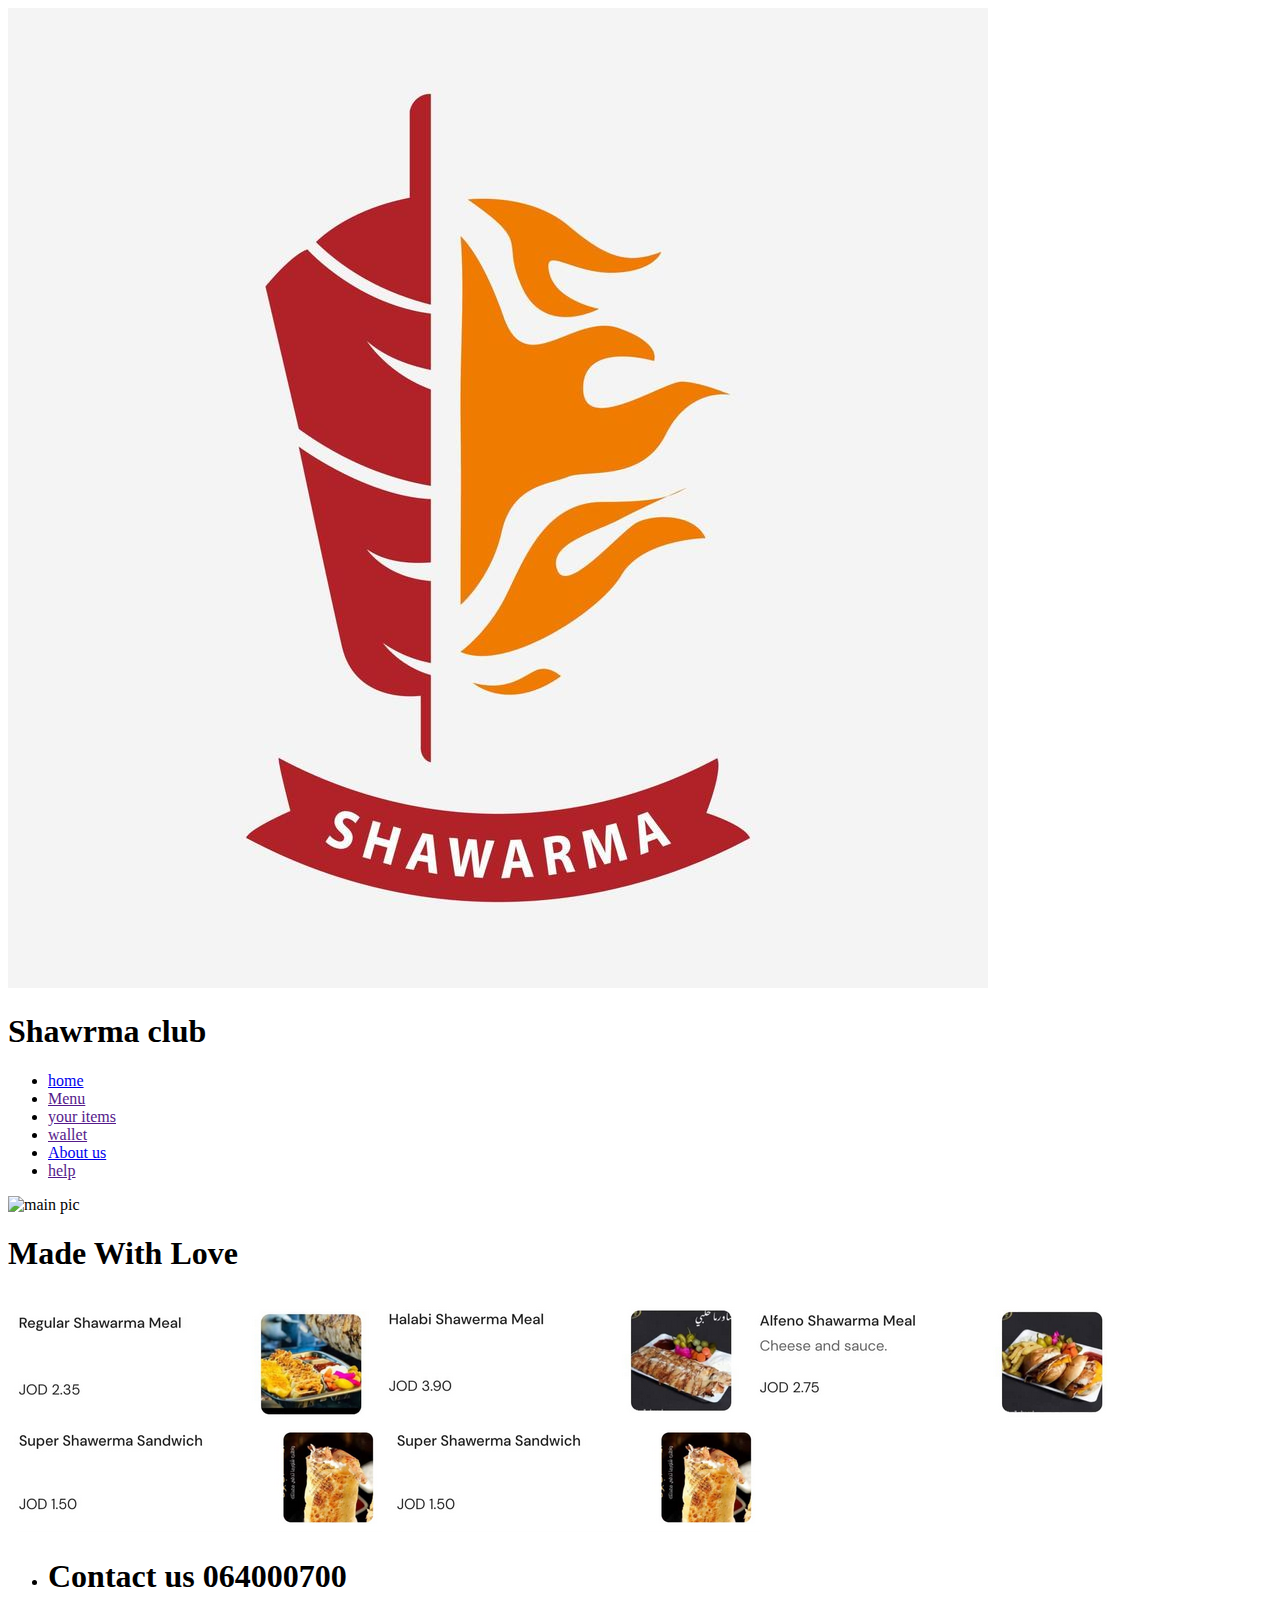
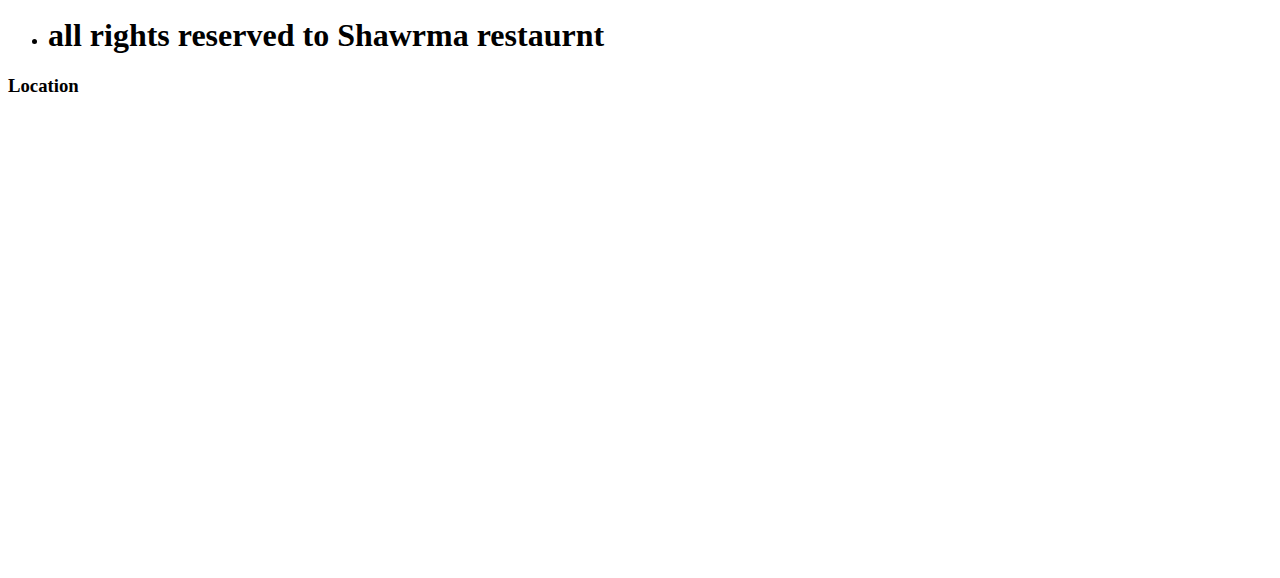
==== index.html @ a4732c76 "islam" ====
<!DOCTYPE html>
<html lang="en">
<head>
    <meta charset="UTF-8">
    <meta http-equiv="X-UA-Compatible" content="IE=edge">
    <meta name="viewport" content="width=device-width, initial-scale=1.0">
    <title>restaurnt</title>
</head>
<body>
    <img src="./old_assests/shawrma logo.jpg" alt="logo">        
<h1>Shawrma club</h1>  
 
<nav>
    <ul>
        <li><a href="./index.html">home</a></li>
        <li><a href="">Menu</a></li>
        <li><a href="">your items</a></li>
        <li><a href="">wallet</a></li>
        <li><a href="./aboutus.html">About us</a></li>
        <li><a href="">help</a></li>
    </ul>
</nav>
    </header>
    <main>
        <img src="./old_assests/" alt="main pic">
        
<h1>Made With Love</h1>
<img src="./old_assests/294830175_1261803597958836_1350661480301483932_n.png" alt="reguler meal">
<img src="./old_assests/295501112_5330674413655810_8865581534980922826_n.png" alt="halaby meal">
<img src="./old_assests/295384455_5508260689233342_9132657870255158246_n.png" alt="italian meal">
<img src="./old_assests/294958658_437301294784840_1372869693812761490_n.png" alt="reguler sandwich">
<img src="./old_assests/294958658_437301294784840_1372869693812761490_n.png" alt="swper sandwich">
    </main>
    <footer>
        <ul>  
         <li><h1>Contact us 064000700</h1></li>
         <li><h1> all rights reserved to Shawrma restaurnt</h1></li>
         </ul>
         <h3> Location</h3>
         <iframe src="https://www.google.com/maps/embed?pb=!1m18!1m12!1m3!1d3362.5629206074577!2d35.881318385487845!3d32.56450840209894!2m3!1f0!2f0!3f0!3m2!1i1024!2i768!4f13.1!3m3!1m2!1s0x151c75cefa4b2397%3A0x666b14405b1d341a!2z2LQuINij2LPZhdin2KEg2KjZhtiqINij2KjZiiDYqNmD2LHYjCDYpdix2KjYrw!5e0!3m2!1sar!2sjo!4v1658944801330!5m2!1sar!2sjo" width="600" height="450" style="border:0;" allowfullscreen="" loading="lazy" referrerpolicy="no-referrer-when-downgrade"></iframe>

    </footer>
</body>
</html>
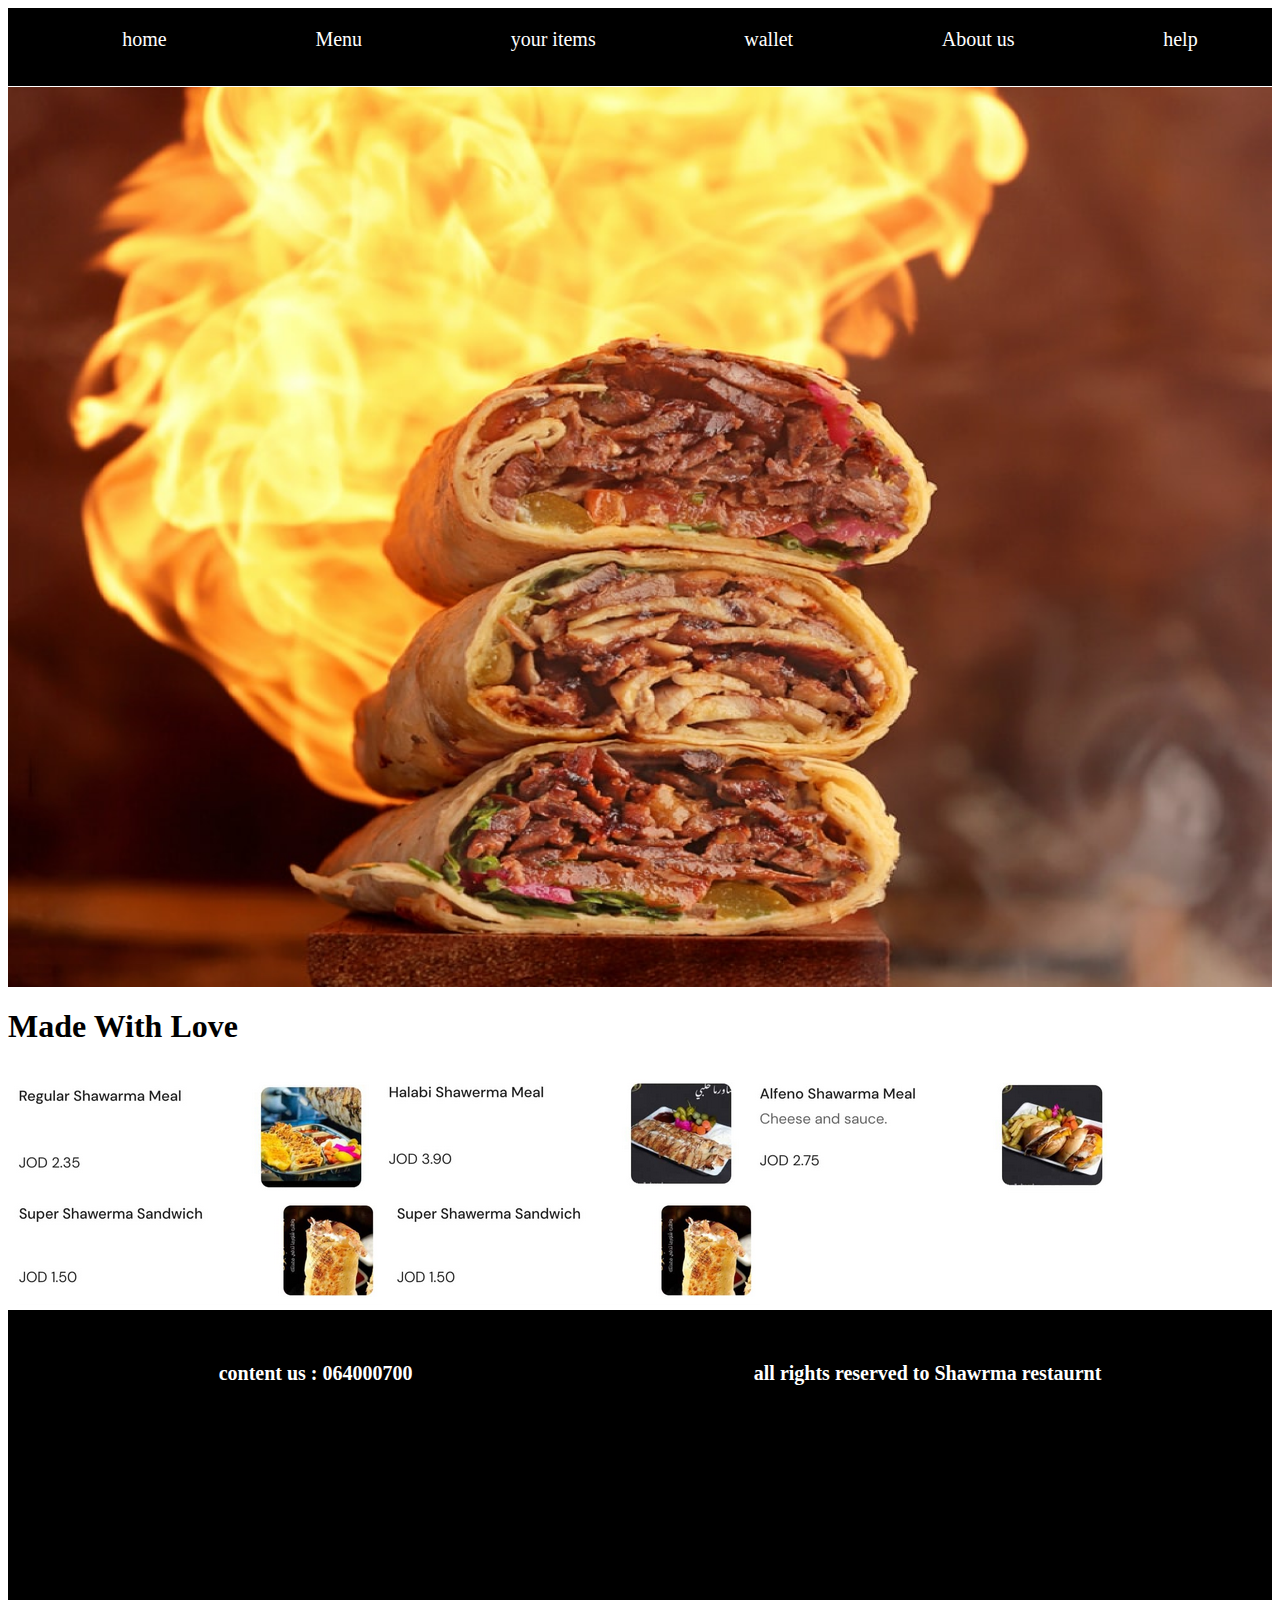
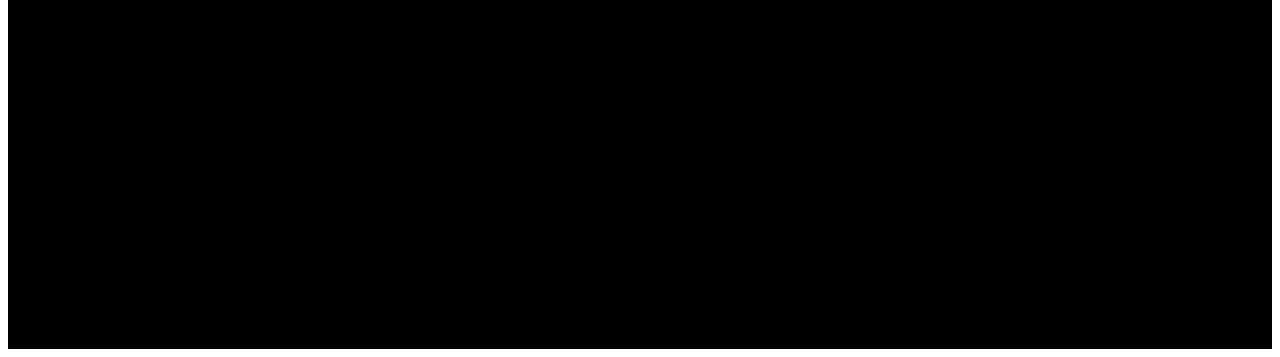
==== commit a9971430: "Merge pull request #4 from islamalghoul/my-restaurant-style" ====
--- a/index.html
+++ b/index.html
@@ -5,24 +5,31 @@
     <meta http-equiv="X-UA-Compatible" content="IE=edge">
     <meta name="viewport" content="width=device-width, initial-scale=1.0">
     <title>restaurnt</title>
+    <link rel="stylesheet" href="style.css">
+
 </head>
 <body>
-    <img src="./old_assests/shawrma logo.jpg" alt="logo">        
+    <header >
+        <div   >
+            <nav>
+    
+                <ul  class="nav_bar ">
+                    <li><a href="./index.html">home</a></li>
+                    <li><a href="">Menu</a></li>
+                    <li><a href="">your items</a></li>
+                    <li><a href="">wallet</a></li>
+                    <li><a href="./aboutus.html">About us</a></li>
+                    <li><a href="">help</a></li>
+                </ul>
+            </nav>
+        </div>
+    <img class="Logo" src="./old_assests/165894069420877018_2.png"  alt="logo"> 
 <h1>Shawrma club</h1>  
  
-<nav>
-    <ul>
-        <li><a href="./index.html">home</a></li>
-        <li><a href="">Menu</a></li>
-        <li><a href="">your items</a></li>
-        <li><a href="">wallet</a></li>
-        <li><a href="./aboutus.html">About us</a></li>
-        <li><a href="">help</a></li>
-    </ul>
-</nav>
+
     </header>
     <main>
-        <img src="./old_assests/" alt="main pic">
+        <img class="mainPhoto" src="./old_assests/photo-1633896949673-1eb9d131a9b4_1.png"  alt="main pic">
         
 <h1>Made With Love</h1>
 <img src="./old_assests/294830175_1261803597958836_1350661480301483932_n.png" alt="reguler meal">
@@ -31,13 +38,12 @@
 <img src="./old_assests/294958658_437301294784840_1372869693812761490_n.png" alt="reguler sandwich">
 <img src="./old_assests/294958658_437301294784840_1372869693812761490_n.png" alt="swper sandwich">
     </main>
-    <footer>
-        <ul>  
-         <li><h1>Contact us 064000700</h1></li>
-         <li><h1> all rights reserved to Shawrma restaurnt</h1></li>
+    <footer class="foot">
+        <ul class="the-end">  
+         <li><h1><a> content us : 064000700</a></h1></li>
+         <li><h1><a> all rights reserved to Shawrma restaurnt</a></h1></li>
          </ul>
-         <h3> Location</h3>
-         <iframe src="https://www.google.com/maps/embed?pb=!1m18!1m12!1m3!1d3362.5629206074577!2d35.881318385487845!3d32.56450840209894!2m3!1f0!2f0!3f0!3m2!1i1024!2i768!4f13.1!3m3!1m2!1s0x151c75cefa4b2397%3A0x666b14405b1d341a!2z2LQuINij2LPZhdin2KEg2KjZhtiqINij2KjZiiDYqNmD2LHYjCDYpdix2KjYrw!5e0!3m2!1sar!2sjo!4v1658944801330!5m2!1sar!2sjo" width="600" height="450" style="border:0;" allowfullscreen="" loading="lazy" referrerpolicy="no-referrer-when-downgrade"></iframe>
+         <center> <iframe class= "location" src="https://www.google.com/maps/embed?pb=!1m18!1m12!1m3!1d3362.5629206074577!2d35.881318385487845!3d32.56450840209894!2m3!1f0!2f0!3f0!3m2!1i1024!2i768!4f13.1!3m3!1m2!1s0x151c75cefa4b2397%3A0x666b14405b1d341a!2z2LQuINij2LPZhdin2KEg2KjZhtiqINij2KjZiiDYqNmD2LHYjCDYpdix2KjYrw!5e0!3m2!1sar!2sjo!4v1658944801330!5m2!1sar!2sjo" width="600" height="450" style="border:0;" allowfullscreen="" loading="lazy" referrerpolicy="no-referrer-when-downgrade"></iframe></center>
 
     </footer>
 </body>
--- a/style.css
+++ b/style.css
@@ -0,0 +1,65 @@
+
+.nav_bar{
+    position: relative;
+    display: flex;
+    flex-direction: row;
+    justify-content:space-around;
+    list-style-type:none;
+    background-color: black;
+    padding-bottom: 35px ;
+    padding-top: 20px;
+    margin :0px
+
+    
+    
+}
+a {
+    color:white; 
+    text-decoration: none;
+    font-size: 20px;
+    
+}
+.the-end{
+    position: relative;
+    display: flex;  
+    justify-content:space-around;
+    background-color: black;
+    padding-bottom: 35px ;
+    padding-top: 20px;
+    margin :0px
+}
+
+.mainPhoto { 
+    display: flex;
+   margin-top: -79px;
+   overflow: hidden;
+   padding-left:0 px; 
+   background-position: center ; 
+   background-size: cover ;
+   height: 100vh;
+   width: 100% ;
+}
+
+.Logo{
+    position: absolute;
+    left: 1550px;
+
+}
+footer{
+
+    background-color: black;
+}
+
+
+
+
+    
+    
+
+.location{
+    width: 500px;
+    height: 500px;
+     
+        
+    
+    }